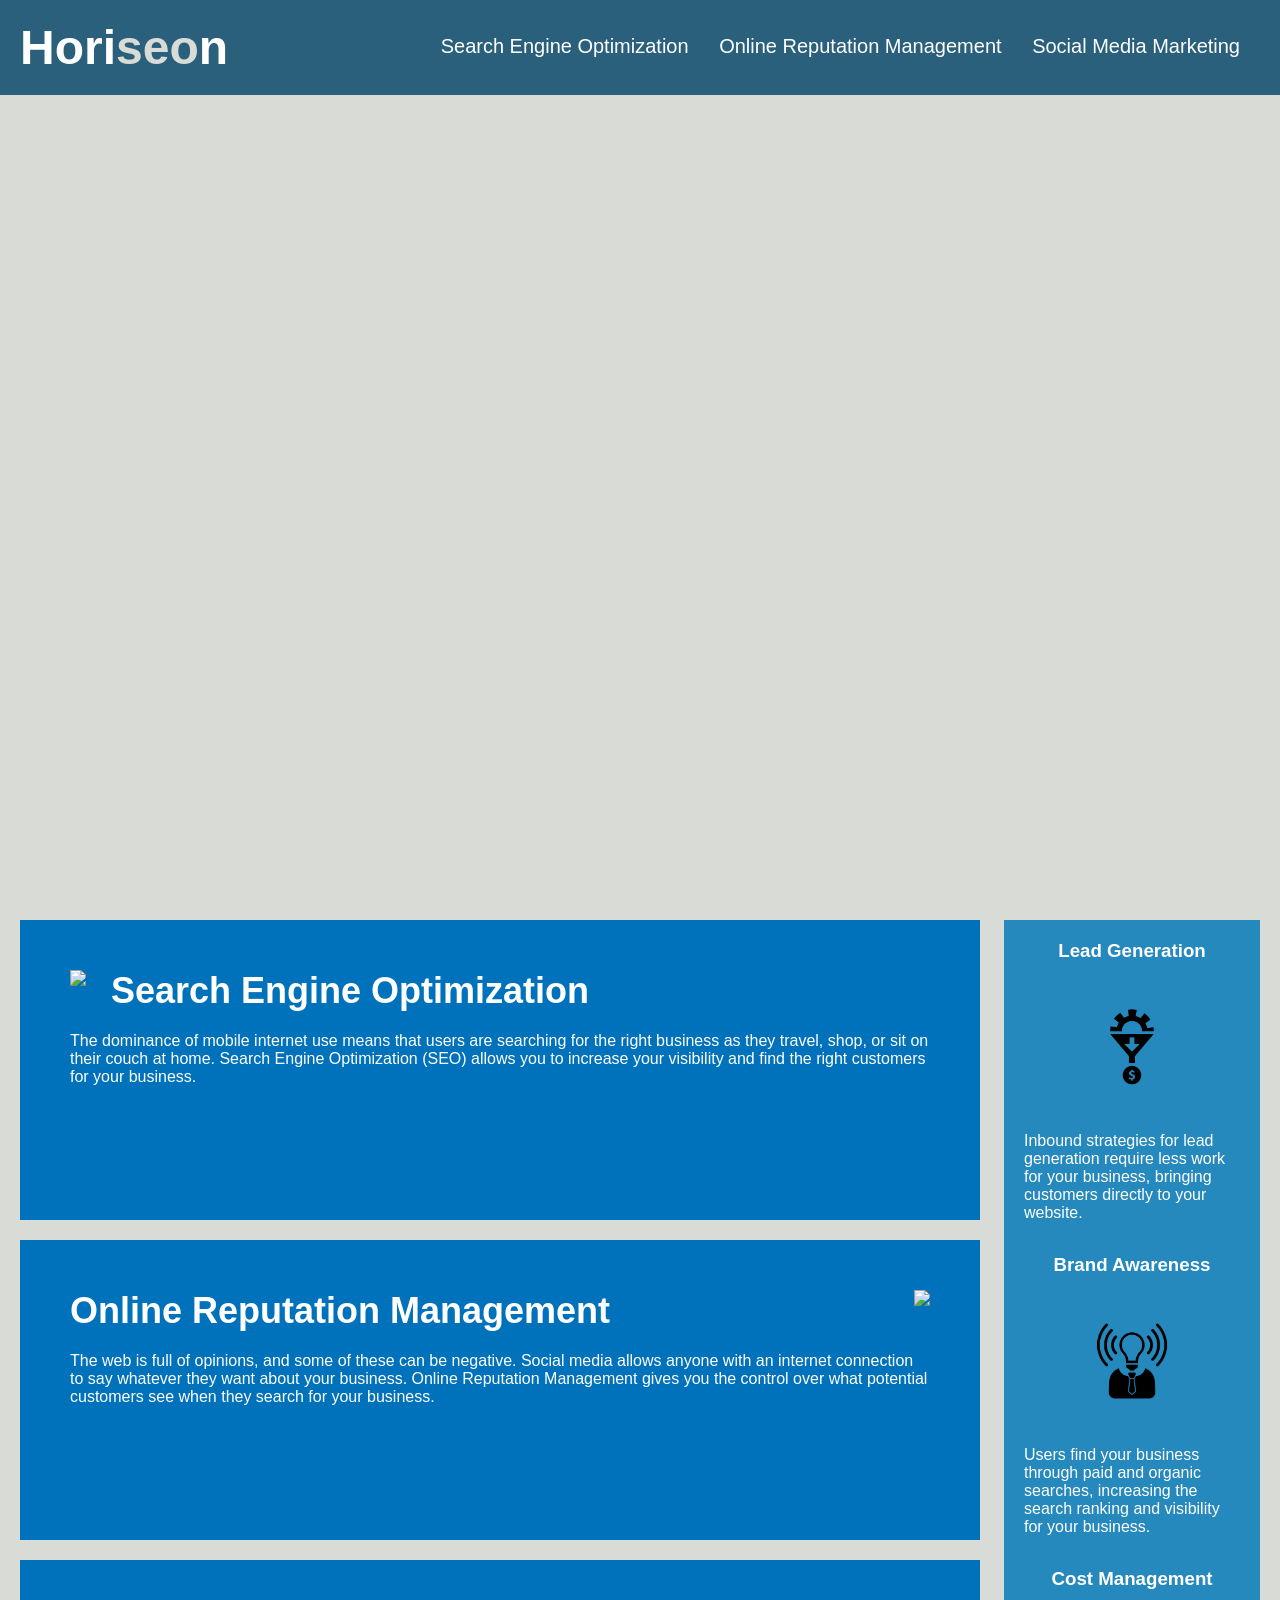
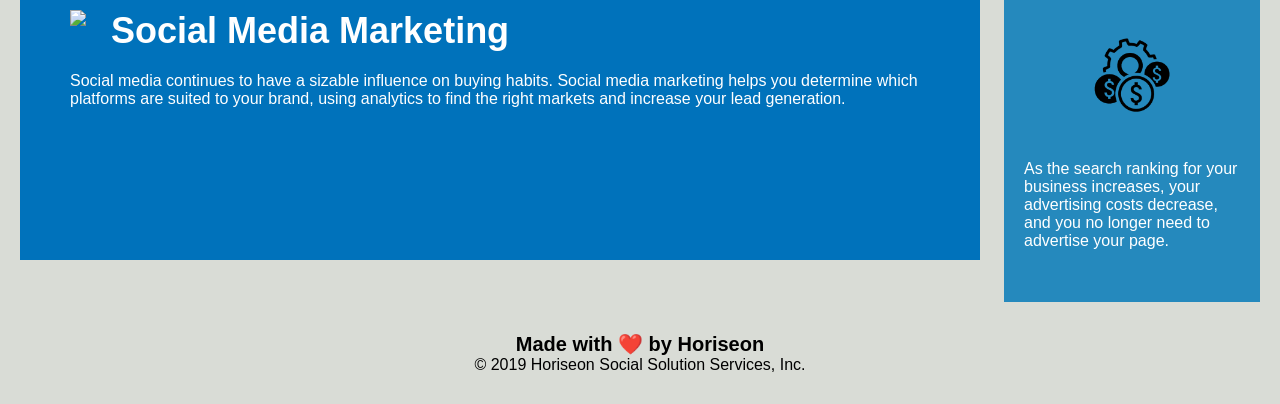
==== Develop/index.html @ 6d5563fc "Semantic changes to HTML & CSS for Header section" ====
<!DOCTYPE html>
<html lang="en-us">

<head>
    <meta charset="UTF-8" />
    <link rel="stylesheet" href="./assets/css/style.css">
    <title>website</title>
</head>

<body>
    <header>
        <h1>Hori<span class="seo">seo</span>n</h1>
        <nav>
            <ul>
                <li>
                    <a href="#search-engine-optimization">Search Engine Optimization</a>
                </li>
                <li>
                    <a href="#online-reputation-management">Online Reputation Management</a>
                </li>
                <li>
                    <a href="#social-media-marketing">Social Media Marketing</a>
                </li>
            </ul>
        </nav>
    </header>

    <div class="hero"></div>
    
    <div class="content">
        <div class="search-engine-optimization">
            <img src="./assets/images/search-engine-optimization.jpg" class="float-left" />
            <h2>Search Engine Optimization</h2>
            <p>
                The dominance of mobile internet use means that users are searching for the right business as they travel, shop, or sit on their couch at home. Search Engine Optimization (SEO) allows you to increase your visibility and find the right customers for your business.
            </p>
        </div>
        <div id="online-reputation-management" class="online-reputation-management">
            <img src="./assets/images/online-reputation-management.jpg" class="float-right" />
            <h2>Online Reputation Management</h2>
            <p>
                The web is full of opinions, and some of these can be negative. Social media allows anyone with an internet connection to say whatever they want about your business. Online Reputation Management gives you the control over what potential customers see when they search for your business.
            </p>
        </div>
        <div id="social-media-marketing" class="social-media-marketing">
            <img src="./assets/images/social-media-marketing.jpg" class="float-left" />
            <h2>Social Media Marketing</h2>
            <p>
                Social media continues to have a sizable influence on buying habits. Social media marketing helps you determine which platforms are suited to your brand, using analytics to find the right markets and increase your lead generation.
            </p>
        </div>
    </div>
    <div class="benefits">
        <div class="benefit-lead">
            <h3>Lead Generation</h3>
            <img src="./assets/images/lead-generation.png" />
            <p>
                Inbound strategies for lead generation require less work for your business, bringing customers directly to your website.
            </p>
        </div>
        <div class="benefit-brand">
            <h3>Brand Awareness</h3>
            <img src="./assets/images/brand-awareness.png" />
            <p>
                Users find your business through paid and organic searches, increasing the search ranking and visibility for your business.
            </p>
        </div>
        <div class="benefit-cost">
            <h3>Cost Management</h3>
            <img src="./assets/images/cost-management.png" />
            <p>
                As the search ranking for your business increases, your advertising costs decrease, and you no longer need to advertise your page.
            </p>
        </div>
    </div>
    <div class="footer">
        <h2>Made with ❤️️ by Horiseon</h2>
        <p>
            &copy; 2019 Horiseon Social Solution Services, Inc.
        </p>
    </div>
</body>

</html>
---- Develop/assets/css/style.css ----
* {
    box-sizing: border-box;
    padding: 0;
    margin: 0;
}

body {
    background-color: #d9dcd6;
}

header {
    padding: 20px;
    font-family: 'Trebuchet MS', 'Lucida Sans Unicode', 'Lucida Grande', 'Lucida Sans', Arial, sans-serif;
    background-color: #2a607c;
    color: #ffffff;
}

header h1 {
    display: inline-block;
    font-size: 48px;
}

header h1 .seo {
    color: #d9dcd6;
}

header nav {
    padding-top: 15px;
    margin-right: 20px;
    float: right;
    font-family: 'Gill Sans', 'Gill Sans MT', Calibri, 'Trebuchet MS', sans-serif;
    font-size: 20px;
}

header nav ul {
    list-style-type: none;
}

header nav ul li {
    display: inline-block;
    margin-left: 25px;
}

a {
    color: #ffffff;
    text-decoration: none;
}

p {
    font-size: 16px;
}

.hero {
    height: 800px;
    width: 100%;
    margin-bottom: 25px;
    background-image: url("../images/digital-marketing-meeting.jpg");
    background-size: cover;
    background-position: center;
}

.float-left {
    float: left;
    margin-right: 25px;
}

.float-right {
    float: right;
    margin-left: 25px;
}

.content {
    width: 75%;
    display: inline-block;
    margin-left: 20px;
}

.benefits {
    margin-right: 20px;
    padding: 20px;
    clear: both;
    float: right;
    width: 20%;
    height: 100%;
    font-family: 'Gill Sans', 'Gill Sans MT', Calibri, 'Trebuchet MS', sans-serif;
    background-color: #2589bd;
}

.benefit-lead {
    margin-bottom: 32px;
    color: #ffffff;
}

.benefit-brand {
    margin-bottom: 32px;
    color: #ffffff;
}

.benefit-cost {
    margin-bottom: 32px;
    color: #ffffff;
}

.benefit-lead h3 {
    margin-bottom: 10px;
    text-align: center;
}

.benefit-brand h3 {
    margin-bottom: 10px;
    text-align: center;
}

.benefit-cost h3 {
    margin-bottom: 10px;
    text-align: center;
}

.benefit-lead img {
    display: block;
    margin: 10px auto;
    max-width: 150px;
}

.benefit-brand img {
    display: block;
    margin: 10px auto;
    max-width: 150px;
}

.benefit-cost img {
    display: block;
    margin: 10px auto;
    max-width: 150px;
}

.search-engine-optimization {
    margin-bottom: 20px;
    padding: 50px;
    height: 300px;
    font-family: 'Gill Sans', 'Gill Sans MT', Calibri, 'Trebuchet MS', sans-serif;
    background-color: #0072bb;
    color: #ffffff;
}

.online-reputation-management {
    margin-bottom: 20px;
    padding: 50px;
    height: 300px;
    font-family: 'Gill Sans', 'Gill Sans MT', Calibri, 'Trebuchet MS', sans-serif;
    background-color: #0072bb;
    color: #ffffff;
}

.social-media-marketing {
    margin-bottom: 20px;
    padding: 50px;
    height: 300px;
    font-family: 'Gill Sans', 'Gill Sans MT', Calibri, 'Trebuchet MS', sans-serif;
    background-color: #0072bb;
    color: #ffffff;
}

.search-engine-optimization img {
    max-height: 200px;
}

.online-reputation-management img {
    max-height: 200px;
}

.social-media-marketing img {
    max-height: 200px;
}

.search-engine-optimization h2 {
    margin-bottom: 20px;
    font-size: 36px;
}

.online-reputation-management h2 {
    margin-bottom: 20px;
    font-size: 36px;
}

.social-media-marketing h2 {
    margin-bottom: 20px;
    font-size: 36px;
}

.footer {
    padding: 30px;
    clear: both;
    font-family: 'Trebuchet MS', 'Lucida Sans Unicode', 'Lucida Grande', 'Lucida Sans', Arial, sans-serif;
    text-align: center;
}

.footer h2 {
    font-size: 20px;
}
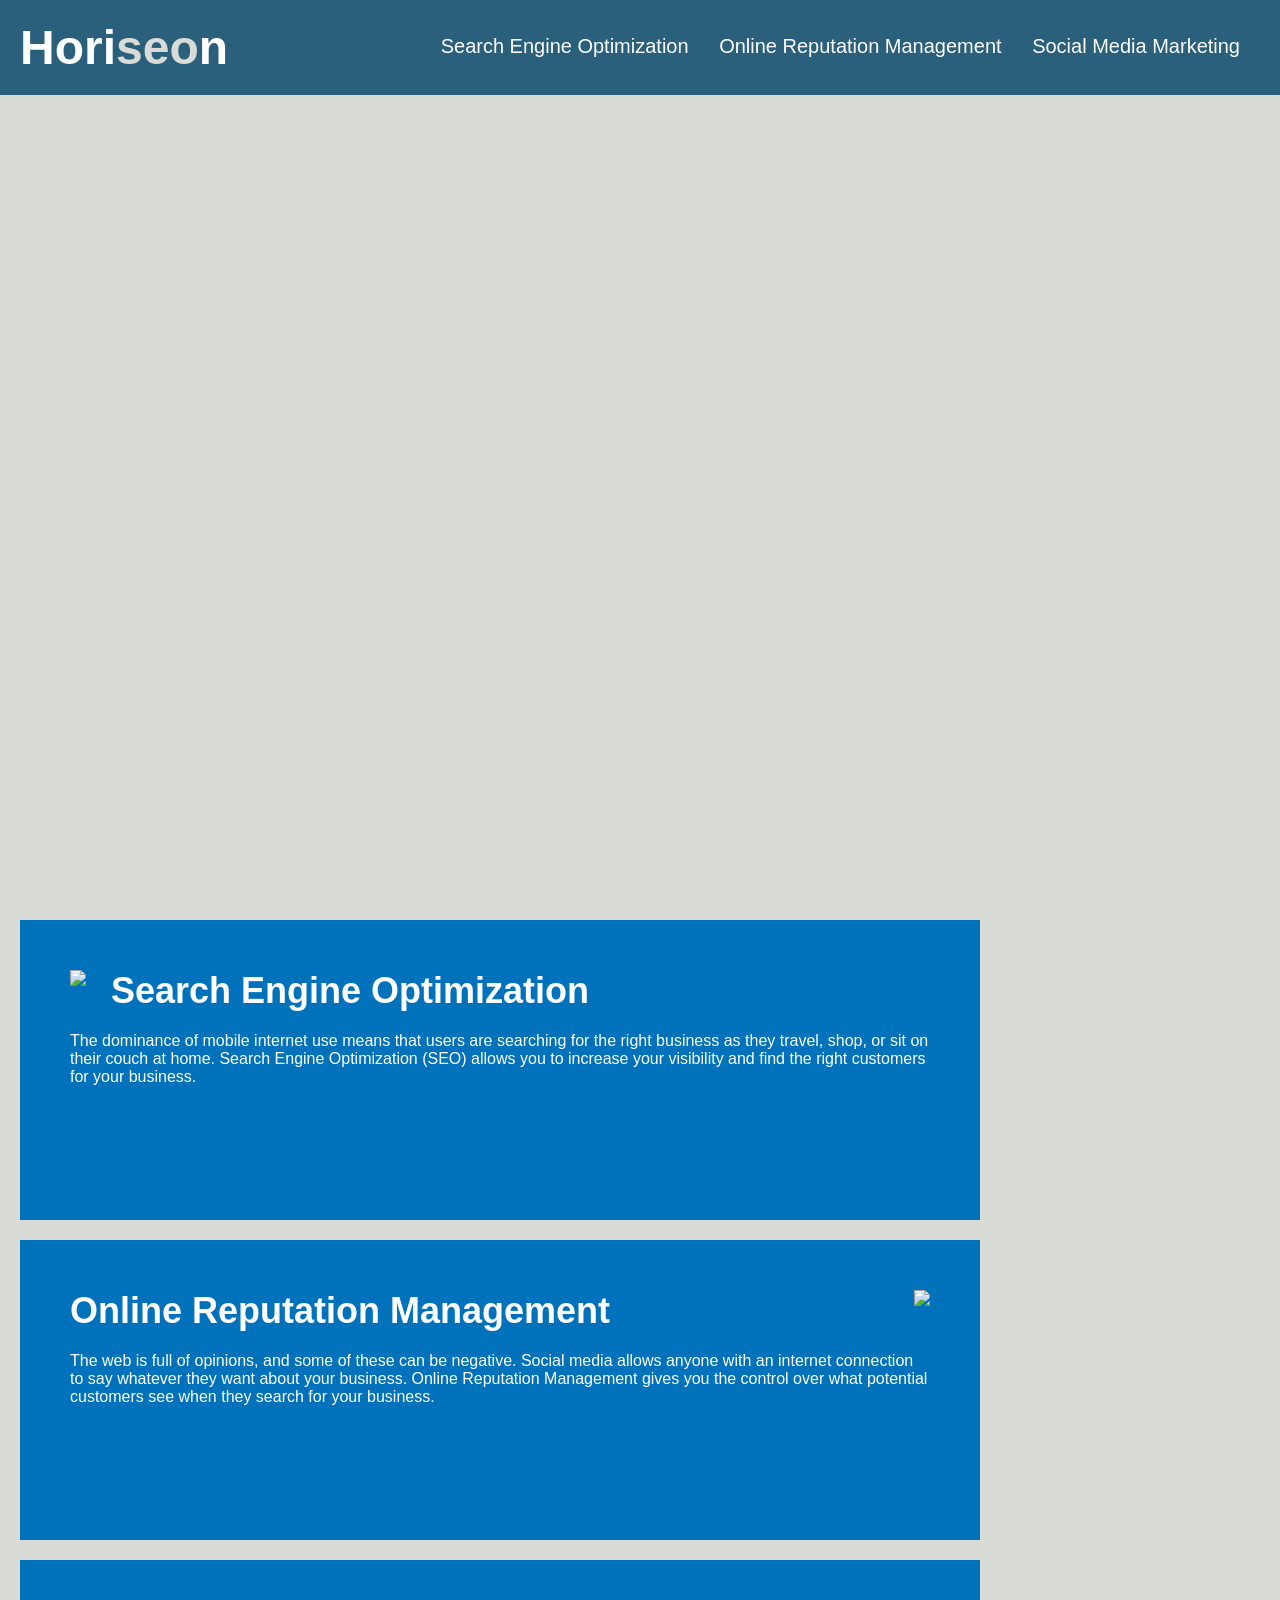
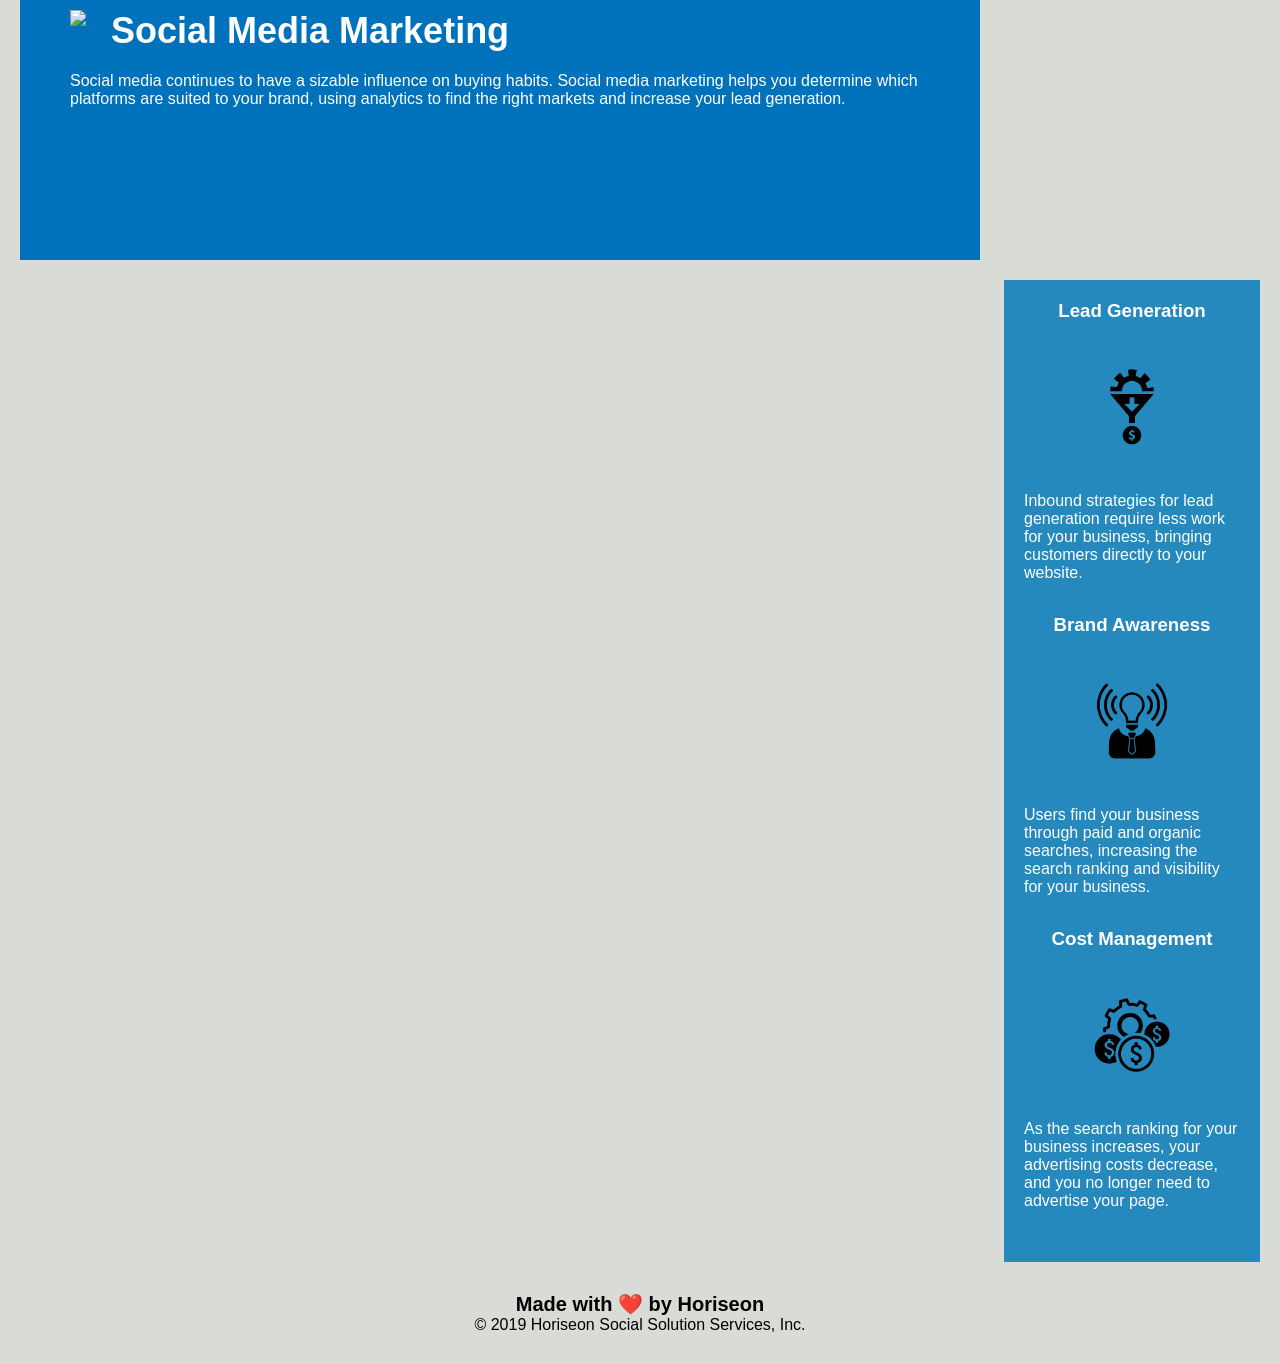
==== commit c4caa550: "Changes to Main element & semantic html added Content Section & Reordering of CSS" ====
--- a/Develop/index.html
+++ b/Develop/index.html
@@ -4,7 +4,7 @@
 <head>
     <meta charset="UTF-8" />
     <link rel="stylesheet" href="./assets/css/style.css">
-    <title>website</title>
+    <title>Horison Social Solution Services</title>
 </head>
 
 <body>
@@ -25,31 +25,34 @@
         </nav>
     </header>
 
-    <div class="hero"></div>
-    
-    <div class="content">
-        <div class="search-engine-optimization">
-            <img src="./assets/images/search-engine-optimization.jpg" class="float-left" />
-            <h2>Search Engine Optimization</h2>
-            <p>
-                The dominance of mobile internet use means that users are searching for the right business as they travel, shop, or sit on their couch at home. Search Engine Optimization (SEO) allows you to increase your visibility and find the right customers for your business.
-            </p>
-        </div>
-        <div id="online-reputation-management" class="online-reputation-management">
-            <img src="./assets/images/online-reputation-management.jpg" class="float-right" />
-            <h2>Online Reputation Management</h2>
-            <p>
-                The web is full of opinions, and some of these can be negative. Social media allows anyone with an internet connection to say whatever they want about your business. Online Reputation Management gives you the control over what potential customers see when they search for your business.
-            </p>
-        </div>
-        <div id="social-media-marketing" class="social-media-marketing">
-            <img src="./assets/images/social-media-marketing.jpg" class="float-left" />
-            <h2>Social Media Marketing</h2>
-            <p>
-                Social media continues to have a sizable influence on buying habits. Social media marketing helps you determine which platforms are suited to your brand, using analytics to find the right markets and increase your lead generation.
-            </p>
-        </div>
-    </div>
+    <main>
+        <figure class="hero" aria-label="Marketing meeting" title="Marketing meeting"></figure>
+
+        <section class="content">
+            <article class="search-engine-optimization">
+                <img src="./assets/images/search-engine-optimization.jpg" class="float-left" />
+                <h2>Search Engine Optimization</h2>
+                <p>
+                    The dominance of mobile internet use means that users are searching for the right business as they travel, shop, or sit on their couch at home. Search Engine Optimization (SEO) allows you to increase your visibility and find the right customers for your business.
+                </p>
+            </article>
+            <article class="online-reputation-management">
+                <img src="./assets/images/online-reputation-management.jpg" class="float-right" />
+                <h2>Online Reputation Management</h2>
+                <p>
+                    The web is full of opinions, and some of these can be negative. Social media allows anyone with an internet connection to say whatever they want about your business. Online Reputation Management gives you the control over what potential customers see when they search for your business.
+                </p>
+            </article>
+            <article class="social-media-marketing">
+                <img src="./assets/images/social-media-marketing.jpg" class="float-left" />
+                <h2>Social Media Marketing</h2>
+                <p>
+                    Social media continues to have a sizable influence on buying habits. Social media marketing helps you determine which platforms are suited to your brand, using analytics to find the right markets and increase your lead generation.
+                </p>
+            </article>
+        </section>
+    </main> 
+
     <div class="benefits">
         <div class="benefit-lead">
             <h3>Lead Generation</h3>
@@ -73,6 +76,8 @@
             </p>
         </div>
     </div>
+      
+
     <div class="footer">
         <h2>Made with ❤️️ by Horiseon</h2>
         <p>
--- a/Develop/assets/css/style.css
+++ b/Develop/assets/css/style.css
@@ -59,20 +59,20 @@
     background-position: center;
 }
 
-.float-left {
-    float: left;
-    margin-right: 25px;
-}
-
-.float-right {
-    float: right;
-    margin-left: 25px;
-}
-
 .content {
     width: 75%;
     display: inline-block;
     margin-left: 20px;
+}
+
+.float-left {
+    float: left;
+    margin-right: 25px;
+}
+
+.float-right {
+    float: right;
+    margin-left: 25px;
 }
 
 .benefits {
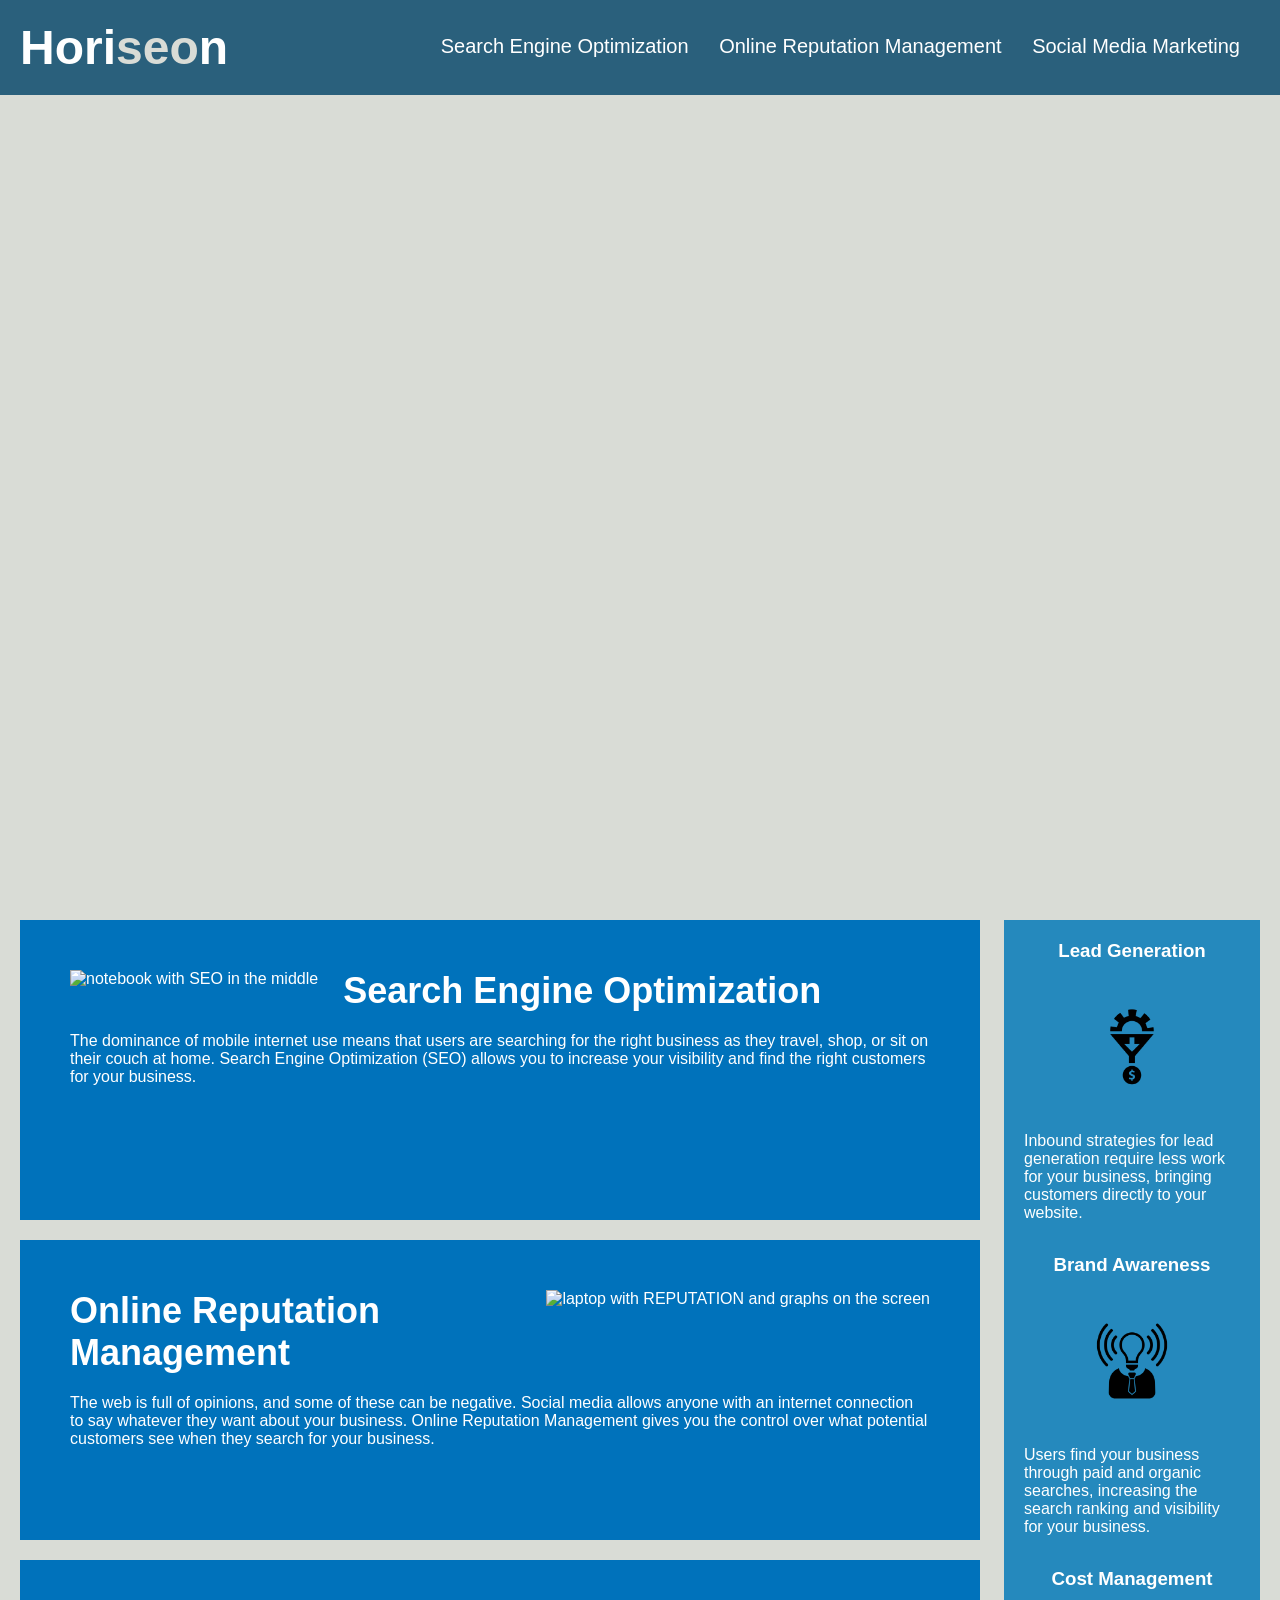
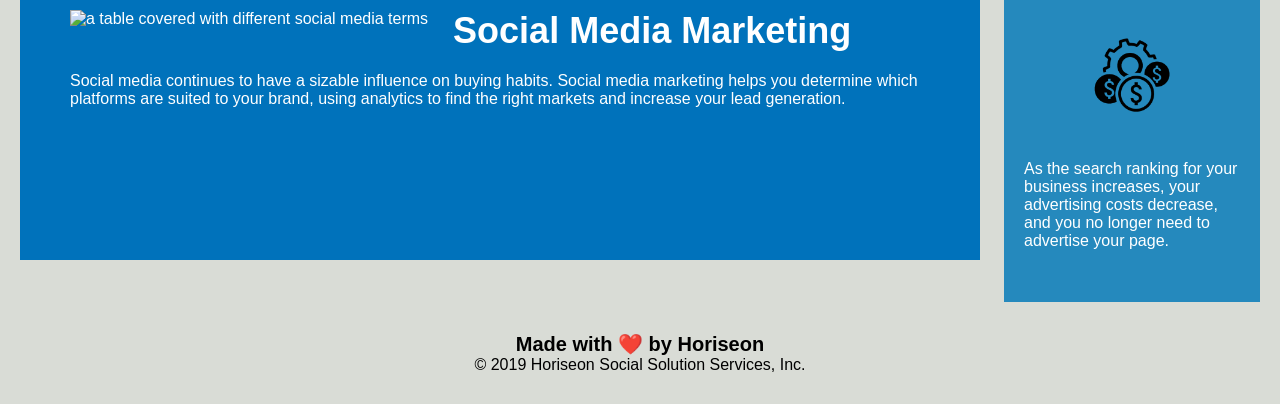
==== commit 4d082550: "Added alt property to img elements & returned Aside section back into MAIN" ====
--- a/Develop/index.html
+++ b/Develop/index.html
@@ -1,89 +1,89 @@
 <!DOCTYPE html>
 <html lang="en-us">
 
-<head>
-    <meta charset="UTF-8" />
-    <link rel="stylesheet" href="./assets/css/style.css">
-    <title>Horison Social Solution Services</title>
-</head>
+    <head>
+        <meta charset="UTF-8" />
+        <link rel="stylesheet" href="./assets/css/style.css">
+        <title>Horison Social Solution Services</title>
+    </head>
 
-<body>
-    <header>
-        <h1>Hori<span class="seo">seo</span>n</h1>
-        <nav>
-            <ul>
-                <li>
-                    <a href="#search-engine-optimization">Search Engine Optimization</a>
-                </li>
-                <li>
-                    <a href="#online-reputation-management">Online Reputation Management</a>
-                </li>
-                <li>
-                    <a href="#social-media-marketing">Social Media Marketing</a>
-                </li>
-            </ul>
-        </nav>
-    </header>
+    <body>
+        <header>
+            <h1>Hori<span class="seo">seo</span>n</h1>
+            <nav>
+                <ul>
+                    <li>
+                        <a href="#search-engine-optimization">Search Engine Optimization</a>
+                    </li>
+                    <li>
+                        <a href="#online-reputation-management">Online Reputation Management</a>
+                    </li>
+                    <li>
+                        <a href="#social-media-marketing">Social Media Marketing</a>
+                    </li>
+                </ul>
+            </nav>
+        </header>
 
-    <main>
-        <figure class="hero" aria-label="Marketing meeting" title="Marketing meeting"></figure>
+        <main>
+            <figure class="hero"></figure>
 
-        <section class="content">
-            <article class="search-engine-optimization">
-                <img src="./assets/images/search-engine-optimization.jpg" class="float-left" />
-                <h2>Search Engine Optimization</h2>
-                <p>
-                    The dominance of mobile internet use means that users are searching for the right business as they travel, shop, or sit on their couch at home. Search Engine Optimization (SEO) allows you to increase your visibility and find the right customers for your business.
-                </p>
-            </article>
-            <article class="online-reputation-management">
-                <img src="./assets/images/online-reputation-management.jpg" class="float-right" />
-                <h2>Online Reputation Management</h2>
-                <p>
-                    The web is full of opinions, and some of these can be negative. Social media allows anyone with an internet connection to say whatever they want about your business. Online Reputation Management gives you the control over what potential customers see when they search for your business.
-                </p>
-            </article>
-            <article class="social-media-marketing">
-                <img src="./assets/images/social-media-marketing.jpg" class="float-left" />
-                <h2>Social Media Marketing</h2>
-                <p>
-                    Social media continues to have a sizable influence on buying habits. Social media marketing helps you determine which platforms are suited to your brand, using analytics to find the right markets and increase your lead generation.
-                </p>
-            </article>
-        </section>
-    </main> 
+            <section class="content">
+                <article class="search-engine-optimization">
+                    <img src="./assets/images/search-engine-optimization.jpg" alt="notebook with SEO in the middle" class="float-left" />
+                    <h2>Search Engine Optimization</h2>
+                    <p>
+                        The dominance of mobile internet use means that users are searching for the right business as they travel, shop, or sit on their couch at home. Search Engine Optimization (SEO) allows you to increase your visibility and find the right customers for your business.
+                    </p>
+                </article>
+                <article class="online-reputation-management">
+                    <img src="./assets/images/online-reputation-management.jpg" alt="laptop with REPUTATION and graphs on the screen" class="float-right" />
+                    <h2>Online Reputation Management</h2>
+                    <p>
+                        The web is full of opinions, and some of these can be negative. Social media allows anyone with an internet connection to say whatever they want about your business. Online Reputation Management gives you the control over what potential customers see when they search for your business.
+                    </p>
+                </article>
+                <article class="social-media-marketing">
+                    <img src="./assets/images/social-media-marketing.jpg" alt="a table covered with different social media terms" class="float-left" />
+                    <h2>Social Media Marketing</h2>
+                    <p>
+                        Social media continues to have a sizable influence on buying habits. Social media marketing helps you determine which platforms are suited to your brand, using analytics to find the right markets and increase your lead generation.
+                    </p>
+                </article>
+            </section>
+        
 
-    <div class="benefits">
-        <div class="benefit-lead">
-            <h3>Lead Generation</h3>
-            <img src="./assets/images/lead-generation.png" />
+            <section class="benefits">
+                <aside class="benefit-lead">
+                    <h3>Lead Generation</h3>
+                    <img src="./assets/images/lead-generation.png" alt="a gear pointed down a funnel to a coin with a dollar sign"/>
+                    <p>
+                        Inbound strategies for lead generation require less work for your business, bringing customers directly to your website.
+                    </p>
+                </aside>
+                <aside class="benefit-brand">
+                    <h3>Brand Awareness</h3>
+                    <img src="./assets/images/brand-awareness.png" alt="a lightbulb on top of a suit"/>
+                    <p>
+                        Users find your business through paid and organic searches, increasing the search ranking and visibility for your business.
+                    </p>
+                </aside>
+                <aside class="benefit-cost">
+                    <h3>Cost Management</h3>
+                    <img src="./assets/images/cost-management.png" alt="a gear surround by coins"/>
+                    <p>
+                        As the search ranking for your business increases, your advertising costs decrease, and you no longer need to advertise your page.
+                    </p>
+                </aside>
+            </section>
+        </main> 
+
+        <footer>
+            <h2>Made with ❤️️ by Horiseon</h2>
             <p>
-                Inbound strategies for lead generation require less work for your business, bringing customers directly to your website.
+                &copy; 2019 Horiseon Social Solution Services, Inc.
             </p>
-        </div>
-        <div class="benefit-brand">
-            <h3>Brand Awareness</h3>
-            <img src="./assets/images/brand-awareness.png" />
-            <p>
-                Users find your business through paid and organic searches, increasing the search ranking and visibility for your business.
-            </p>
-        </div>
-        <div class="benefit-cost">
-            <h3>Cost Management</h3>
-            <img src="./assets/images/cost-management.png" />
-            <p>
-                As the search ranking for your business increases, your advertising costs decrease, and you no longer need to advertise your page.
-            </p>
-        </div>
-    </div>
-      
-
-    <div class="footer">
-        <h2>Made with ❤️️ by Horiseon</h2>
-        <p>
-            &copy; 2019 Horiseon Social Solution Services, Inc.
-        </p>
-    </div>
-</body>
+        </footer>
+    </body>
 
 </html>
--- a/Develop/assets/css/style.css
+++ b/Develop/assets/css/style.css
@@ -48,6 +48,17 @@
 
 p {
     font-size: 16px;
+}
+
+footer {
+    padding: 30px;
+    clear: both;
+    font-family: 'Trebuchet MS', 'Lucida Sans Unicode', 'Lucida Grande', 'Lucida Sans', Arial, sans-serif;
+    text-align: center;
+}
+
+footer h2 {
+    font-size: 20px;
 }
 
 .hero {
@@ -75,6 +86,60 @@
     margin-left: 25px;
 }
 
+.search-engine-optimization {
+    margin-bottom: 20px;
+    padding: 50px;
+    height: 300px;
+    font-family: 'Gill Sans', 'Gill Sans MT', Calibri, 'Trebuchet MS', sans-serif;
+    background-color: #0072bb;
+    color: #ffffff;
+}
+
+.online-reputation-management {
+    margin-bottom: 20px;
+    padding: 50px;
+    height: 300px;
+    font-family: 'Gill Sans', 'Gill Sans MT', Calibri, 'Trebuchet MS', sans-serif;
+    background-color: #0072bb;
+    color: #ffffff;
+}
+
+.social-media-marketing {
+    margin-bottom: 20px;
+    padding: 50px;
+    height: 300px;
+    font-family: 'Gill Sans', 'Gill Sans MT', Calibri, 'Trebuchet MS', sans-serif;
+    background-color: #0072bb;
+    color: #ffffff;
+}
+
+.search-engine-optimization img {
+    max-height: 200px;
+}
+
+.online-reputation-management img {
+    max-height: 200px;
+}
+
+.social-media-marketing img {
+    max-height: 200px;
+}
+
+.search-engine-optimization h2 {
+    margin-bottom: 20px;
+    font-size: 36px;
+}
+
+.online-reputation-management h2 {
+    margin-bottom: 20px;
+    font-size: 36px;
+}
+
+.social-media-marketing h2 {
+    margin-bottom: 20px;
+    font-size: 36px;
+}
+
 .benefits {
     margin-right: 20px;
     padding: 20px;
@@ -134,67 +199,3 @@
     max-width: 150px;
 }
 
-.search-engine-optimization {
-    margin-bottom: 20px;
-    padding: 50px;
-    height: 300px;
-    font-family: 'Gill Sans', 'Gill Sans MT', Calibri, 'Trebuchet MS', sans-serif;
-    background-color: #0072bb;
-    color: #ffffff;
-}
-
-.online-reputation-management {
-    margin-bottom: 20px;
-    padding: 50px;
-    height: 300px;
-    font-family: 'Gill Sans', 'Gill Sans MT', Calibri, 'Trebuchet MS', sans-serif;
-    background-color: #0072bb;
-    color: #ffffff;
-}
-
-.social-media-marketing {
-    margin-bottom: 20px;
-    padding: 50px;
-    height: 300px;
-    font-family: 'Gill Sans', 'Gill Sans MT', Calibri, 'Trebuchet MS', sans-serif;
-    background-color: #0072bb;
-    color: #ffffff;
-}
-
-.search-engine-optimization img {
-    max-height: 200px;
-}
-
-.online-reputation-management img {
-    max-height: 200px;
-}
-
-.social-media-marketing img {
-    max-height: 200px;
-}
-
-.search-engine-optimization h2 {
-    margin-bottom: 20px;
-    font-size: 36px;
-}
-
-.online-reputation-management h2 {
-    margin-bottom: 20px;
-    font-size: 36px;
-}
-
-.social-media-marketing h2 {
-    margin-bottom: 20px;
-    font-size: 36px;
-}
-
-.footer {
-    padding: 30px;
-    clear: both;
-    font-family: 'Trebuchet MS', 'Lucida Sans Unicode', 'Lucida Grande', 'Lucida Sans', Arial, sans-serif;
-    text-align: center;
-}
-
-.footer h2 {
-    font-size: 20px;
-}
